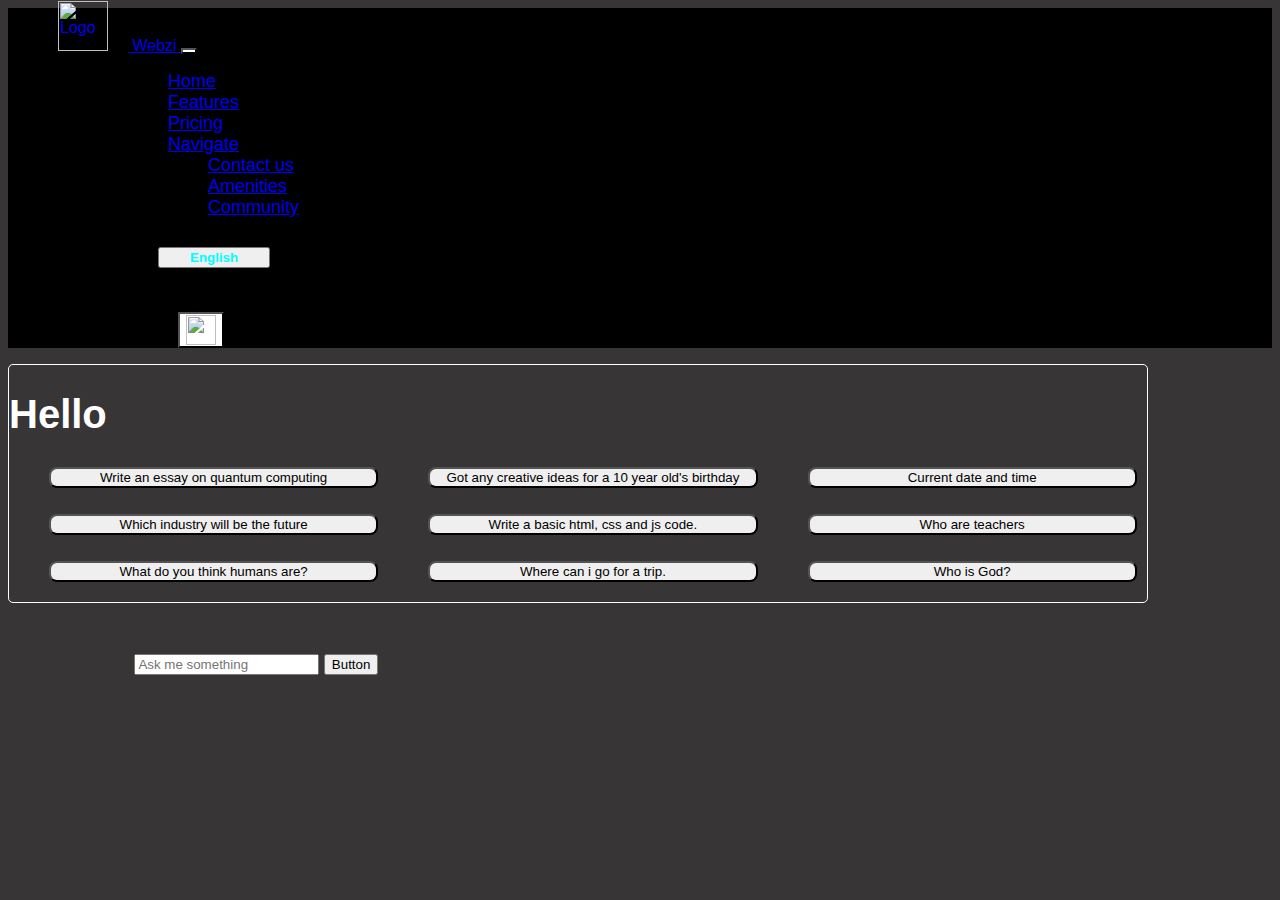
==== feat.html @ 40f6b094 "Add files via upload" ====
<html>
  <head>
    <title>WEBZI</title>
    <link rel="icon" type="image/png" href="logo2-removebg-preview.png"/>
    <link href="https://cdn.jsdelivr.net/npm/bootstrap@5.3.0-alpha1/dist/css/bootstrap.min.css" rel="stylesheet" integrity="sha384-GLhlTQ8iRABdZLl6O3oVMWSktQOp6b7In1Zl3/Jr59b6EGGoI1aFkw7cmDA6j6gD" crossorigin="anonymous">
    <script src="https://cdn.jsdelivr.net/npm/bootstrap@5.3.0-alpha1/dist/js/bootstrap.bundle.min.js" integrity="sha384-w76AqPfDkMBDXo30jS1Sgez6pr3x5MlQ1ZAGC+nuZB+EYdgRZgiwxhTBTkF7CXvN" crossorigin="anonymous"></script>
   <link rel="stylesheet" href="featc.css">
  </head>
  <body>
    <nav class="navbar navbar-expand-lg bg-body" data-bs-theme="dark" style="background-color: black;" id="navbar">
        <div class="container-fluid">
          <a class="navbar-brand" href="#" id="log">
            <img src="logo2-removebg-preview.png" alt="Logo" width="50" style="margin-top: -7px;" class="d-inline-block align-text-top" id="logo">
            Webzi
            </a>
          
          <button class="navbar-toggler" id="menu" type="button" data-bs-toggle="collapse" data-bs-target="#navbarNavDropdown" aria-controls="navbarNavDropdown" aria-expanded="false" aria-label="Toggle navigation">
            <span class="navbar-toggler-icon"></span>
          </button>
          <div class="collapse navbar-collapse" id="navbarNavDropdown">
            <ul class="navbar-nav">
              <li class="nav-item">
                <a class="nav-link active" id="first" aria-current="page" href="afterlog.html">Home</a>
              </li>
              <li class="nav-item">
                <a class="nav-link active" id="first" href="feat.html">Features</a>
              </li>
              <li class="nav-item">
                <a class="nav-link active" id="first" href="pricing.html">Pricing</a>
              </li>
              <li class="nav-item dropdown" id="first">
                <a id="ddown" class="nav-link dropdown-toggle active" href="#" role="button" data-bs-toggle="dropdown" aria-expanded="false">
                  Navigate
                </a>
                <ul class="dropdown-menu">
                  <li><a class="dropdown-item" href="#here" id="item">Contact us</a></li>
                  <li><a class="dropdown-item" href="#cont2" id="item">Amenities</a></li>
                  <li><a class="dropdown-item" href="#cont3" id="item">Community</a></li>
                 </ul>
              </li>
            </ul>
              <form class="container-fluid justify-content-start">
                <button class="btn btn-outline-light me-2" type="button" id="mode"><a href="tamil.html" style="text-decoration: none;color: cyan;font-weight: bolder;">English</a> </button>
                
              </form>
              <br>
              <div class="container-fluid" id="dropdown">
              <form class="container-fluid justify-content-start">
                <button class="btn btn-outline-info me-2" type="button" id="prof"><img src="profiled.png" height="30px" width="30px"</button>
                <div class="dropdown-content">
                  <a href="feat.html">Chatbot</a>
                  <a href="pricing.html">Pricing</a>
                  <a href="report.html">Log out</a>
                </div>
              </form>
          </div>
            
          </div>
        </div>
      </nav>
      <div class="container-fluid" id="contain">
        <div class="container" id="cr">
          <h1 class="display-4">Hello</h1>
          <p class="lead"><a href="#"><ul id="sugg" style="list-style: none;">
            <li><button id="sug1" onclick="pick()">Write an essay on quantum computing</button><button id="sug4" onclick="got()">Got any creative ideas for a 10 year old's birthday</button><button id="sug4" onclick="time()">Current date and time</button></li>
            <br>
            <li><button id="sug2" onclick="joke()">Which industry will be the future</button><button id="sug5" onclick="code()">Write a basic html, css and js code.</button><button id="sug4" onclick="teach()">Who are teachers</button></li>
            <br>
            <li><button id="sug3" onclick="sir()">What do you think humans are?</button><button id="sug6" onclick="trip()">Where can i go for a trip.</button><button id="sug4" onclick="god()">Who is God?</button></li>
        </ul></a></div></a></p>
        <code id="rep" style="color: aliceblue;"></code>
        </div>
      </div>
    <section id="write">
    <div class="input-group mb-3" id="divi"> 
        <input  type="text" class="form-control" id="chat" placeholder="Ask me something"  aria-describedby="button-addon2">
        <button  class="btn btn-outline-success" type="button" id="btn" onclick="ai()">Button</button>
      </div> 
    </section>
    <script src="featj.js"></script>
    
    </body>
  </html>
---- featc.css ----
#divi{
        width: 80%;
      }
    #write {
    display: flex;
    flex-direction: column;
    align-items: center;
    justify-content: flex-end;
    height: 10%;
  }

  #divi {
    width: 80%;
    margin-bottom: 1em;
  }
  body{
        font-family: century gothic,sans-serif;
       }
        #first{
            margin-left: 50px;
            font-size: 18px;
        }
        #first:hover{
            color:hotpink;
        }
        #second{
           margin-left: 100px;
        }
        #log{
            margin-left: 50px;            
        }
        #logo{
            margin-right: 20px;
            
        }
        /* #navbar{
            height: 70px;
        } */
        #navbarNavDropdown{
            margin-left: 70px;
        }
        #navbar{
          padding-top: px;
          padding-bottom: px;
          height: auto;
        }
        #ddown:hover{
            color: hotpink;
        }
        body{
            background-color: rgb(55, 53, 53);
        }
        #item:hover{
            background-color: white;
            color:black;
        }
        #menu{
          background-color: white;
        }
        /* #search{
            color:black;
            width: 200px;
        } */
        #mode{
            margin-left: 80px;
            margin-top: 13px;
            padding-left: 30px;
            padding-right: 30px;
        }
        #login{
            padding-top: 10px;
            padding-bottom: 13px;
            padding-left: 30px;
            padding-right: 30px;
            /* border-radius: 50%; */
            margin-left: 75px;
            border-radius: 30px;
        }
        #cont{
            color:white;
            font-weight: bolder;
            background-image:linear-gradient(-90deg,
              rgba(108, 14, 224, 0.65),
              rgba(240, 55, 166, 1)) , url('bubbles.jpg');
            border-radius: 10px;
            
        }
        #prof{
            margin-top: 10px;
            background-color: white;
            margin-left: 100px;
        }
        #prof:hover{
            background-color: aqua;
            transition: color 1s;
        }
        .dropdown-content {
            display: none;
            position: absolute;
            background-color: #f1f1f1;
            min-width: 160px;
            box-shadow: 0px 8px 16px 0px rgba(0,0,0,0.2);
            z-index: 1;
            margin-left: -65px;
            border-radius: 10px;
        }
        .dropdown-content a {
            color: black;
            padding: 12px 16px;
            text-decoration: none;
            display: block;
        }
        .dropdown-content a:hover {background-color:rgba(141, 130, 136, 0.6); border-radius: 10px;}
        #dropdown:hover .dropdown-content {display: block;}
        #dropdown:hover #prof {background-color: aqua;}
        #contain{
          margin-top: 10px;
          border-radius: 5px;
            border:1px solid white;
            height: auto;
            width: 90%;
            color: white;
            overflow: scroll;
            font-size: 20px;
        }
        #rep{
            font-size: 20px;
        }
        #sug1, #sug2, #sug3,#sug4,#sug5,#sug6{
            border-radius: 8px;
            width: 30%;
        }
        #sug4,#sug5,#sug6{
           margin-left: 50px;
        }
        #sug1:hover, #sug2:hover, #sug3:hover,#sug4:hover,#sug5:hover,#sug6:hover{
            background-color: rgba(128, 128, 128,0.9);
        }
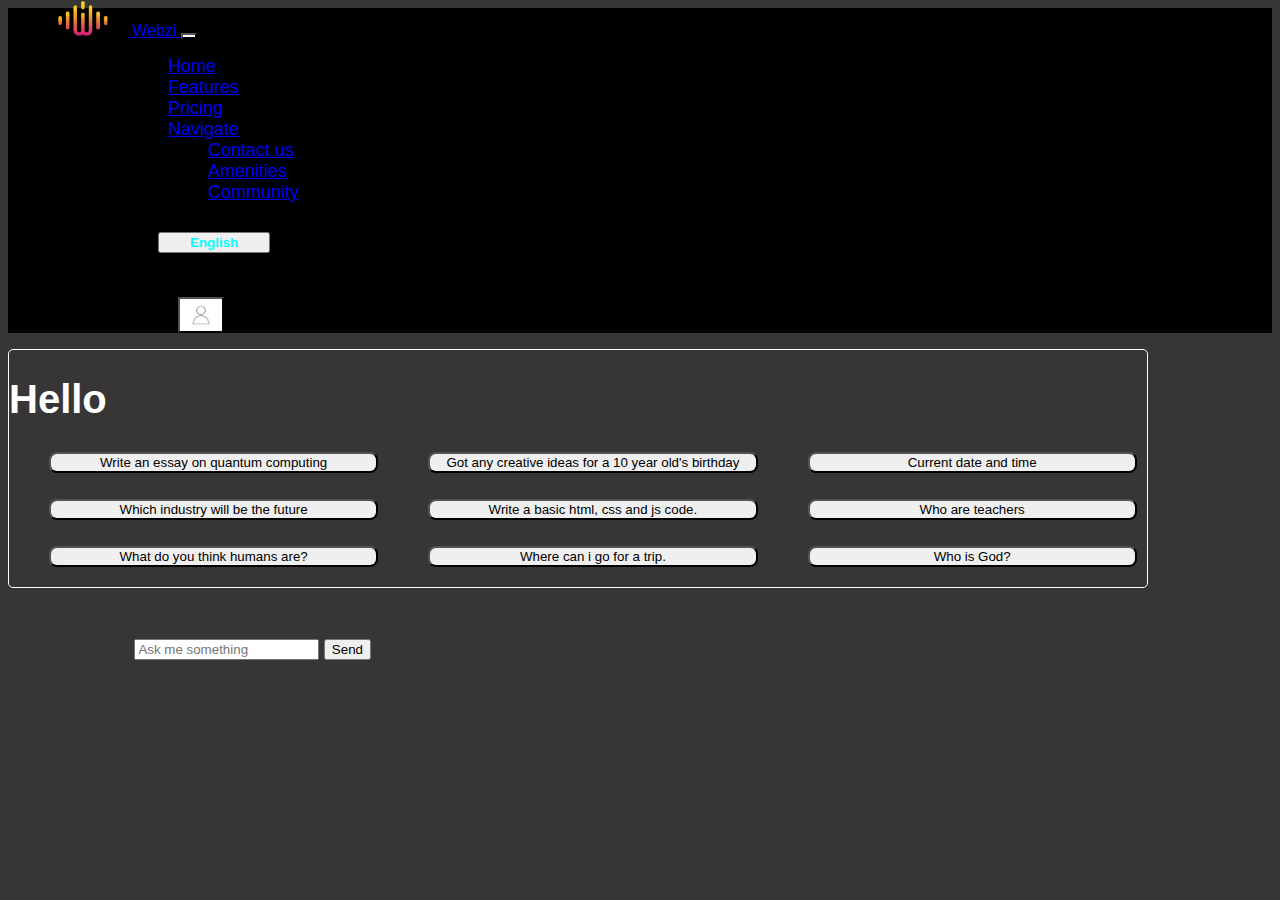
==== commit 0d417758: "Update feat.html" ====
--- a/feat.html
+++ b/feat.html
@@ -20,7 +20,7 @@
           <div class="collapse navbar-collapse" id="navbarNavDropdown">
             <ul class="navbar-nav">
               <li class="nav-item">
-                <a class="nav-link active" id="first" aria-current="page" href="afterlog.html">Home</a>
+                <a class="nav-link active" id="first" aria-current="page" href="index.html">Home</a>
               </li>
               <li class="nav-item">
                 <a class="nav-link active" id="first" href="feat.html">Features</a>
@@ -74,10 +74,10 @@
     <section id="write">
     <div class="input-group mb-3" id="divi"> 
         <input  type="text" class="form-control" id="chat" placeholder="Ask me something"  aria-describedby="button-addon2">
-        <button  class="btn btn-outline-success" type="button" id="btn" onclick="ai()">Button</button>
+        <button  class="btn btn-outline-success" type="button" id="btn" onclick="ai()">Send</button>
       </div> 
     </section>
     <script src="featj.js"></script>
     
     </body>
-  </html>+  </html>
